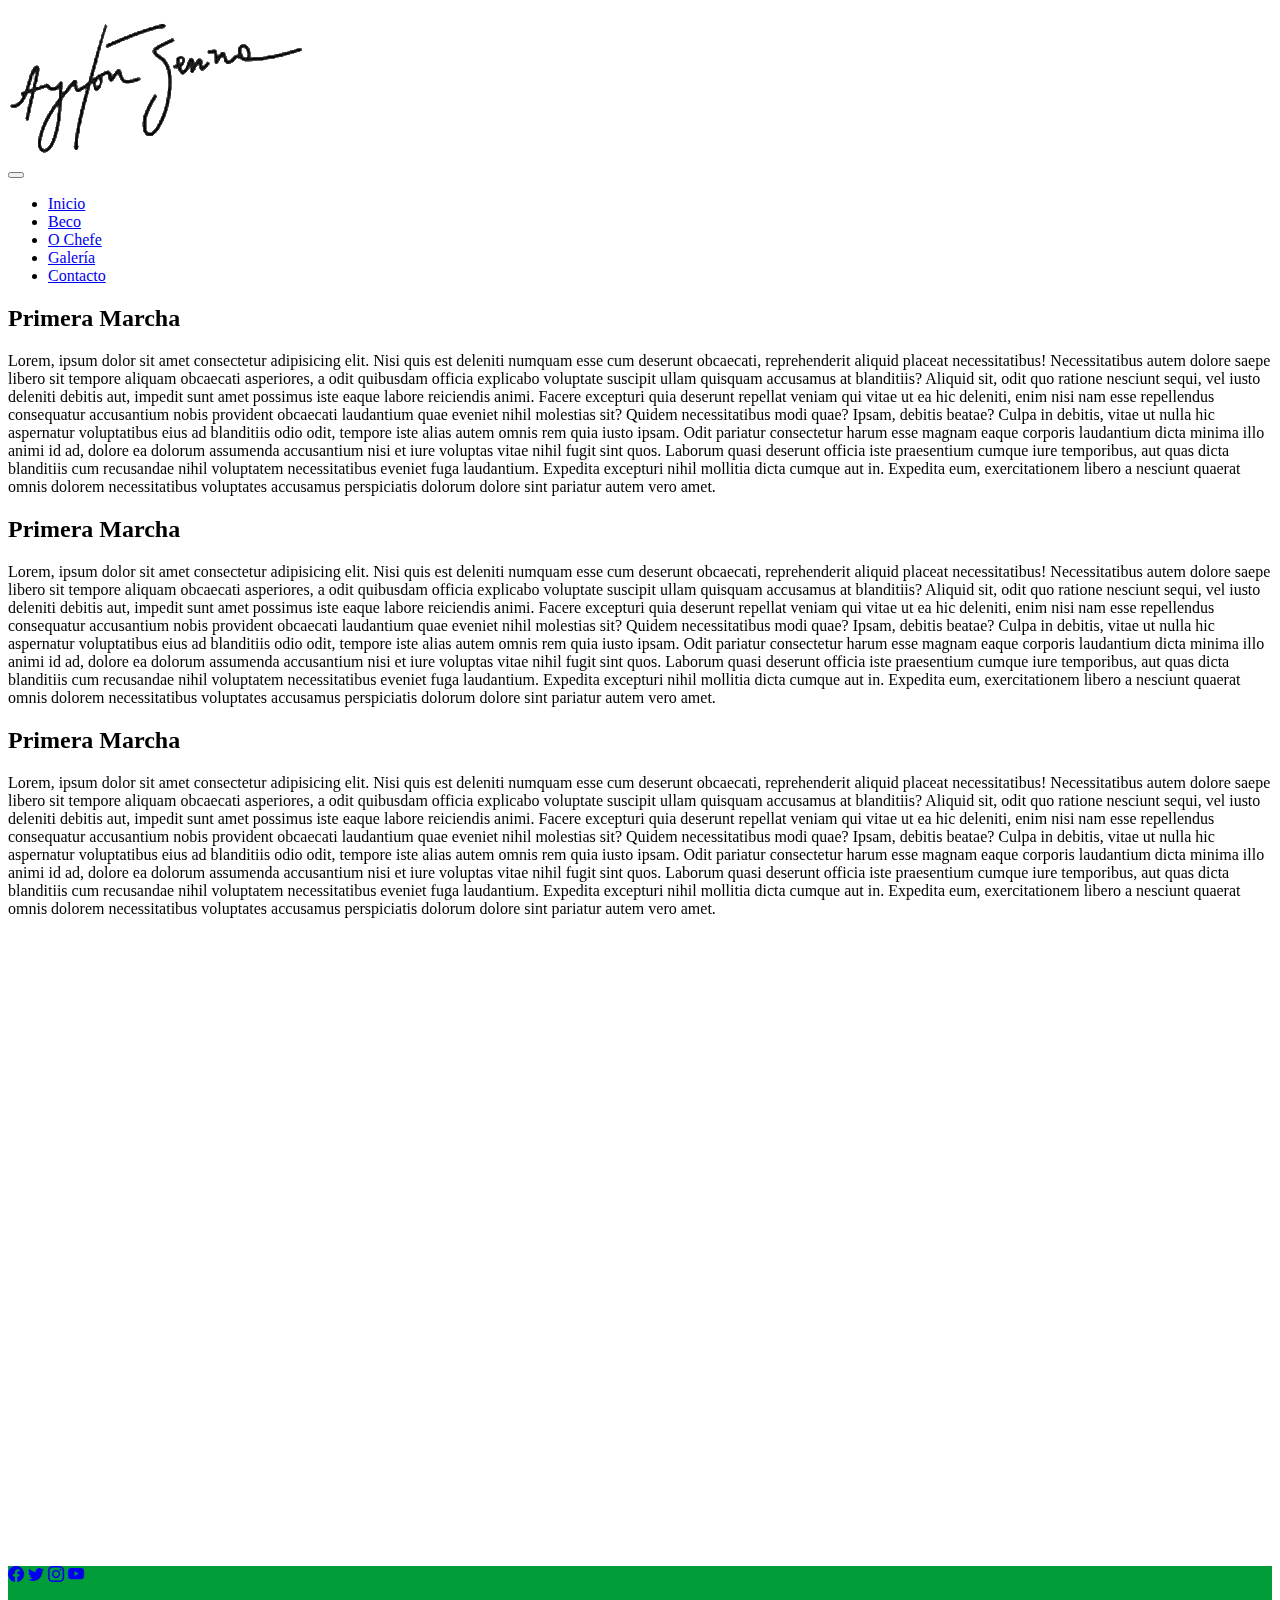
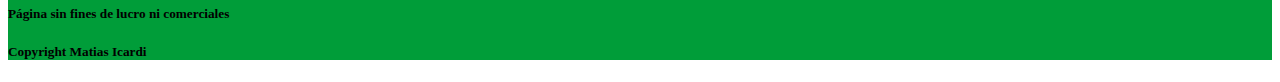
==== html/beco.html @ 0c4ea131 "primera subida" ====
<!DOCTYPE html>
<html lang="en">
<head>
    <meta charset="UTF-8">
    <meta http-equiv="X-UA-Compatible" content="IE=edge">
    <meta name="viewport" content="width=device-width, initial-scale=1.0">
    <!-- CSS only -->
    <link href="https://cdn.jsdelivr.net/npm/bootstrap@5.2.1/dist/css/bootstrap.min.css" rel="stylesheet" integrity="sha384-iYQeCzEYFbKjA/T2uDLTpkwGzCiq6soy8tYaI1GyVh/UjpbCx/TYkiZhlZB6+fzT" crossorigin="anonymous">
    <link rel="stylesheet" href="https://cdn.jsdelivr.net/npm/bootstrap-icons@1.9.1/font/bootstrap-icons.css">
    <link rel="stylesheet" href="https://cdnjs.cloudflare.com/ajax/libs/animate.css/4.1.1/animate.min.css"/>
    <link href="https://unpkg.com/aos@2.3.1/dist/aos.css" rel="stylesheet">
    <link rel="preconnect" href="https://fonts.googleapis.com">
    <link rel="preconnect" href="https://fonts.gstatic.com" crossorigin>
    <link href="https://fonts.googleapis.com/css2?family=Michroma&family=Oswald:wght@300&display=swap" rel="stylesheet">
    <link rel="icon" href="./assets/favicon-32x32.png">
    <link rel="stylesheet" href="../css/estilo.css">
    <title>Ayrton Senna</title>
</head>
<body>
    <header class="container-fluid d-flex justify-content-center">
        <img class="animate__animated animate__zoomIn" src="../assets/picwish-removebg-preview.png" alt="firma">
    </header>
    <nav class="navbar navbar-expand-lg">
      <div class="container-fluid">
        <button class="navbar-toggler" type="button" data-bs-toggle="collapse" data-bs-target="#navbarSupportedContent" aria-controls="navbarSupportedContent" aria-expanded="false" aria-label="Toggle navigation">
          <span class="navbar-toggler-icon"></span>
        </button>
        <div class="collapse navbar-collapse" id="navbarSupportedContent">
          <ul class="navbar-nav mx-auto mb-2 mb-lg-0">
            <li class="nav-item">
              <a class="nav-link" aria-current="page" href="../index.html">Inicio</a>
            </li>
            <li class="nav-item">
              <a class="nav-link" href="../html/beco.html">Beco</a>
            </li>
            <li class="nav-item"> 
              <a class="nav-link" href="../html/ochefe.html">O Chefe</a>
            </li>
            <li class="nav-item">
              <a class="nav-link" href="../html/galeria.html">Galería</a>
            </li>
            <li class="nav-item">
              <a class="nav-link" href="../html/contacto.html">Contacto</a>
            </li>
          </ul>
        </div>
      </div>
    </nav>
      <main>
        <div class="row">
          <div class="col-md-6" data-aos="fade-right"><h2>Primera Marcha</h2><p>Lorem, ipsum dolor sit amet consectetur adipisicing elit. Nisi quis est deleniti numquam esse cum deserunt obcaecati, reprehenderit aliquid placeat necessitatibus! Necessitatibus autem dolore saepe libero sit tempore aliquam obcaecati asperiores, a odit quibusdam officia explicabo voluptate suscipit ullam quisquam accusamus at blanditiis? Aliquid sit, odit quo ratione nesciunt sequi, vel iusto deleniti debitis aut, impedit sunt amet possimus iste eaque labore reiciendis animi. Facere excepturi quia deserunt repellat veniam qui vitae ut ea hic deleniti, enim nisi nam esse repellendus consequatur accusantium nobis provident obcaecati laudantium quae eveniet nihil molestias sit? Quidem necessitatibus modi quae? Ipsam, debitis beatae? Culpa in debitis, vitae ut nulla hic aspernatur voluptatibus eius ad blanditiis odio odit, tempore iste alias autem omnis rem quia iusto ipsam. Odit pariatur consectetur harum esse magnam eaque corporis laudantium dicta minima illo animi id ad, dolore ea dolorum assumenda accusantium nisi et iure voluptas vitae nihil fugit sint quos. Laborum quasi deserunt officia iste praesentium cumque iure temporibus, aut quas dicta blanditiis cum recusandae nihil voluptatem necessitatibus eveniet fuga laudantium. Expedita excepturi nihil mollitia dicta cumque aut in. Expedita eum, exercitationem libero a nesciunt quaerat omnis dolorem necessitatibus voluptates accusamus perspiciatis dolorum dolore sint pariatur autem vero amet.</p></div>
          <div class="col-md-6" data-aos="fade-left"><h2>Primera Marcha</h2><p>Lorem, ipsum dolor sit amet consectetur adipisicing elit. Nisi quis est deleniti numquam esse cum deserunt obcaecati, reprehenderit aliquid placeat necessitatibus! Necessitatibus autem dolore saepe libero sit tempore aliquam obcaecati asperiores, a odit quibusdam officia explicabo voluptate suscipit ullam quisquam accusamus at blanditiis? Aliquid sit, odit quo ratione nesciunt sequi, vel iusto deleniti debitis aut, impedit sunt amet possimus iste eaque labore reiciendis animi. Facere excepturi quia deserunt repellat veniam qui vitae ut ea hic deleniti, enim nisi nam esse repellendus consequatur accusantium nobis provident obcaecati laudantium quae eveniet nihil molestias sit? Quidem necessitatibus modi quae? Ipsam, debitis beatae? Culpa in debitis, vitae ut nulla hic aspernatur voluptatibus eius ad blanditiis odio odit, tempore iste alias autem omnis rem quia iusto ipsam. Odit pariatur consectetur harum esse magnam eaque corporis laudantium dicta minima illo animi id ad, dolore ea dolorum assumenda accusantium nisi et iure voluptas vitae nihil fugit sint quos. Laborum quasi deserunt officia iste praesentium cumque iure temporibus, aut quas dicta blanditiis cum recusandae nihil voluptatem necessitatibus eveniet fuga laudantium. Expedita excepturi nihil mollitia dicta cumque aut in. Expedita eum, exercitationem libero a nesciunt quaerat omnis dolorem necessitatibus voluptates accusamus perspiciatis dolorum dolore sint pariatur autem vero amet.</p></div>
        </div>
        <div class="row">
          <div class="col-md-6" data-aos="flip-left"><h2>Primera Marcha</h2><p>Lorem, ipsum dolor sit amet consectetur adipisicing elit. Nisi quis est deleniti numquam esse cum deserunt obcaecati, reprehenderit aliquid placeat necessitatibus! Necessitatibus autem dolore saepe libero sit tempore aliquam obcaecati asperiores, a odit quibusdam officia explicabo voluptate suscipit ullam quisquam accusamus at blanditiis? Aliquid sit, odit quo ratione nesciunt sequi, vel iusto deleniti debitis aut, impedit sunt amet possimus iste eaque labore reiciendis animi. Facere excepturi quia deserunt repellat veniam qui vitae ut ea hic deleniti, enim nisi nam esse repellendus consequatur accusantium nobis provident obcaecati laudantium quae eveniet nihil molestias sit? Quidem necessitatibus modi quae? Ipsam, debitis beatae? Culpa in debitis, vitae ut nulla hic aspernatur voluptatibus eius ad blanditiis odio odit, tempore iste alias autem omnis rem quia iusto ipsam. Odit pariatur consectetur harum esse magnam eaque corporis laudantium dicta minima illo animi id ad, dolore ea dolorum assumenda accusantium nisi et iure voluptas vitae nihil fugit sint quos. Laborum quasi deserunt officia iste praesentium cumque iure temporibus, aut quas dicta blanditiis cum recusandae nihil voluptatem necessitatibus eveniet fuga laudantium. Expedita excepturi nihil mollitia dicta cumque aut in. Expedita eum, exercitationem libero a nesciunt quaerat omnis dolorem necessitatibus voluptates accusamus perspiciatis dolorum dolore sint pariatur autem vero amet.</p></div>
          <div class="col-md-6" data-aos="flip-right"><h2>Primera Marcha</h2><p>Lorem, ipsum dolor sit amet consectetur adipisicing elit. Nisi quis est deleniti numquam esse cum deserunt obcaecati, reprehenderit aliquid placeat necessitatibus! Necessitatibus autem dolore saepe libero sit tempore aliquam obcaecati asperiores, a odit quibusdam officia explicabo voluptate suscipit ullam quisquam accusamus at blanditiis? Aliquid sit, odit quo ratione nesciunt sequi, vel iusto deleniti debitis aut, impedit sunt amet possimus iste eaque labore reiciendis animi. Facere excepturi quia deserunt repellat veniam qui vitae ut ea hic deleniti, enim nisi nam esse repellendus consequatur accusantium nobis provident obcaecati laudantium quae eveniet nihil molestias sit? Quidem necessitatibus modi quae? Ipsam, debitis beatae? Culpa in debitis, vitae ut nulla hic aspernatur voluptatibus eius ad blanditiis odio odit, tempore iste alias autem omnis rem quia iusto ipsam. Odit pariatur consectetur harum esse magnam eaque corporis laudantium dicta minima illo animi id ad, dolore ea dolorum assumenda accusantium nisi et iure voluptas vitae nihil fugit sint quos. Laborum quasi deserunt officia iste praesentium cumque iure temporibus, aut quas dicta blanditiis cum recusandae nihil voluptatem necessitatibus eveniet fuga laudantium. Expedita excepturi nihil mollitia dicta cumque aut in. Expedita eum, exercitationem libero a nesciunt quaerat omnis dolorem necessitatibus voluptates accusamus perspiciatis dolorum dolore sint pariatur autem vero amet.</p></div>
        </div>
        <div class="row">
          <div class="col-md-6" data-aos="flip-down"><h2>Primera Marcha</h2><p>Lorem, ipsum dolor sit amet consectetur adipisicing elit. Nisi quis est deleniti numquam esse cum deserunt obcaecati, reprehenderit aliquid placeat necessitatibus! Necessitatibus autem dolore saepe libero sit tempore aliquam obcaecati asperiores, a odit quibusdam officia explicabo voluptate suscipit ullam quisquam accusamus at blanditiis? Aliquid sit, odit quo ratione nesciunt sequi, vel iusto deleniti debitis aut, impedit sunt amet possimus iste eaque labore reiciendis animi. Facere excepturi quia deserunt repellat veniam qui vitae ut ea hic deleniti, enim nisi nam esse repellendus consequatur accusantium nobis provident obcaecati laudantium quae eveniet nihil molestias sit? Quidem necessitatibus modi quae? Ipsam, debitis beatae? Culpa in debitis, vitae ut nulla hic aspernatur voluptatibus eius ad blanditiis odio odit, tempore iste alias autem omnis rem quia iusto ipsam. Odit pariatur consectetur harum esse magnam eaque corporis laudantium dicta minima illo animi id ad, dolore ea dolorum assumenda accusantium nisi et iure voluptas vitae nihil fugit sint quos. Laborum quasi deserunt officia iste praesentium cumque iure temporibus, aut quas dicta blanditiis cum recusandae nihil voluptatem necessitatibus eveniet fuga laudantium. Expedita excepturi nihil mollitia dicta cumque aut in. Expedita eum, exercitationem libero a nesciunt quaerat omnis dolorem necessitatibus voluptates accusamus perspiciatis dolorum dolore sint pariatur autem vero amet.</p></div>
          <div class="col-md-6" data-aos="flip-down"><h2>Primera Marcha</h2><p>Lorem, ipsum dolor sit amet consectetur adipisicing elit. Nisi quis est deleniti numquam esse cum deserunt obcaecati, reprehenderit aliquid placeat necessitatibus! Necessitatibus autem dolore saepe libero sit tempore aliquam obcaecati asperiores, a odit quibusdam officia explicabo voluptate suscipit ullam quisquam accusamus at blanditiis? Aliquid sit, odit quo ratione nesciunt sequi, vel iusto deleniti debitis aut, impedit sunt amet possimus iste eaque labore reiciendis animi. Facere excepturi quia deserunt repellat veniam qui vitae ut ea hic deleniti, enim nisi nam esse repellendus consequatur accusantium nobis provident obcaecati laudantium quae eveniet nihil molestias sit? Quidem necessitatibus modi quae? Ipsam, debitis beatae? Culpa in debitis, vitae ut nulla hic aspernatur voluptatibus eius ad blanditiis odio odit, tempore iste alias autem omnis rem quia iusto ipsam. Odit pariatur consectetur harum esse magnam eaque corporis laudantium dicta minima illo animi id ad, dolore ea dolorum assumenda accusantium nisi et iure voluptas vitae nihil fugit sint quos. Laborum quasi deserunt officia iste praesentium cumque iure temporibus, aut quas dicta blanditiis cum recusandae nihil voluptatem necessitatibus eveniet fuga laudantium. Expedita excepturi nihil mollitia dicta cumque aut in. Expedita eum, exercitationem libero a nesciunt quaerat omnis dolorem necessitatibus voluptates accusamus perspiciatis dolorum dolore sint pariatur autem vero amet.</p></div>
        </div>
      </main>
      <footer style="background-color: rgb(0, 157, 57)">
        <span class="contenedorFacebook">
            <a href="https://www.facebook.com/oficialayrtonsenna" target="_blank"><i class="bi bi-facebook"></i></a>
           </span>
           <span class="contenedorTwitter">
           <a href="https://twitter.com/ayrtonsenna" target="_blank"><i class="bi bi-twitter"></i></a>
           </span>
           <span class="contenedorInstagram">
             <a href="https://www.instagram.com/oficialayrtonsenna/" target="_blank"><i class="bi bi-instagram"></i></a>
           </span>
           <span class="contenedorYoutube">
           <a href="https://www.youtube.com/channel/UCMNHx0v3CePF3RFNs3mr0vg" target="_blank"><i class="bi bi-youtube"></i></a>
           </span>
           <div>
            <h5>Página sin fines de lucro ni comerciales</h5>
           </div>
           <div>
            <h5>Copyright Matias Icardi</h5>
           </div>
    </footer>
    <script src="https://unpkg.com/aos@2.3.1/dist/aos.js"></script>
    <script>
      AOS.init();
    </script>
    <!-- JavaScript Bundle with Popper -->
    <script src="https://cdn.jsdelivr.net/npm/bootstrap@5.2.1/dist/js/bootstrap.bundle.min.js" integrity="sha384-u1OknCvxWvY5kfmNBILK2hRnQC3Pr17a+RTT6rIHI7NnikvbZlHgTPOOmMi466C8" crossorigin="anonymous"></script>        
</body>
</html>
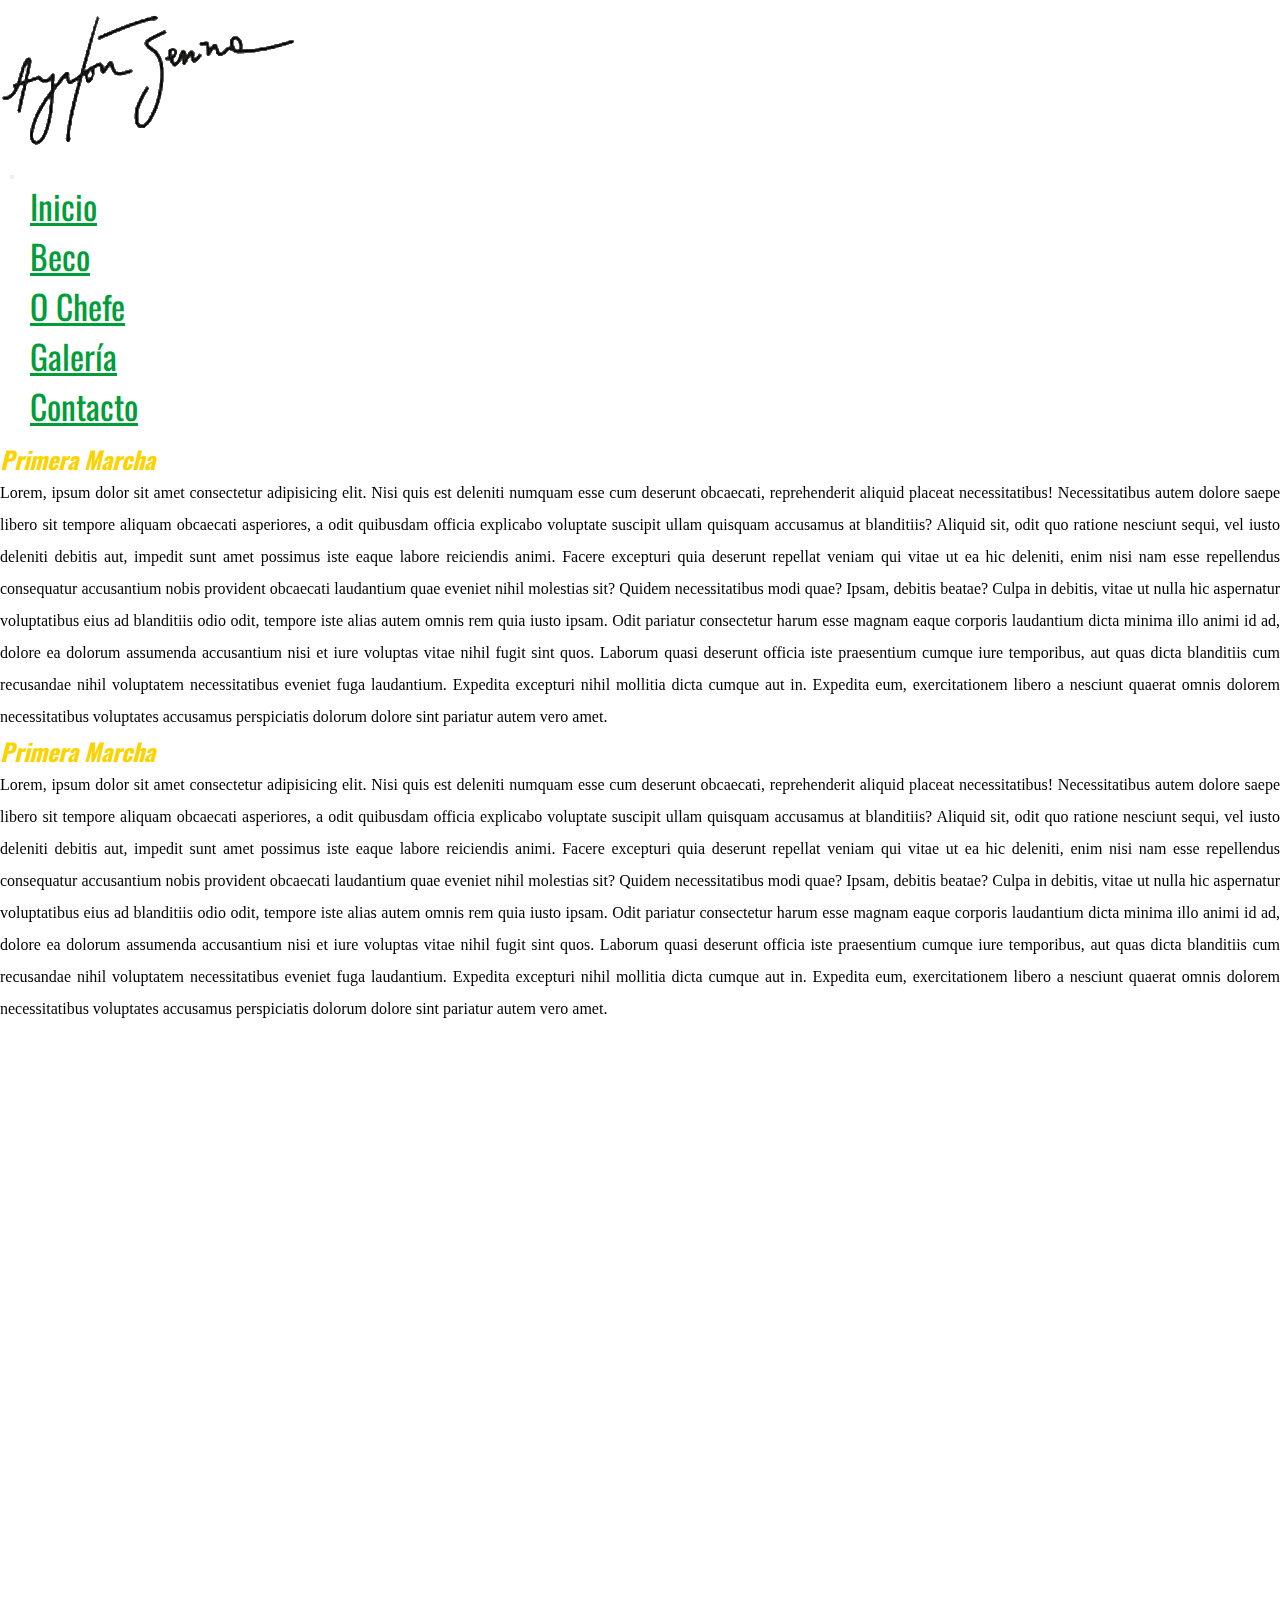
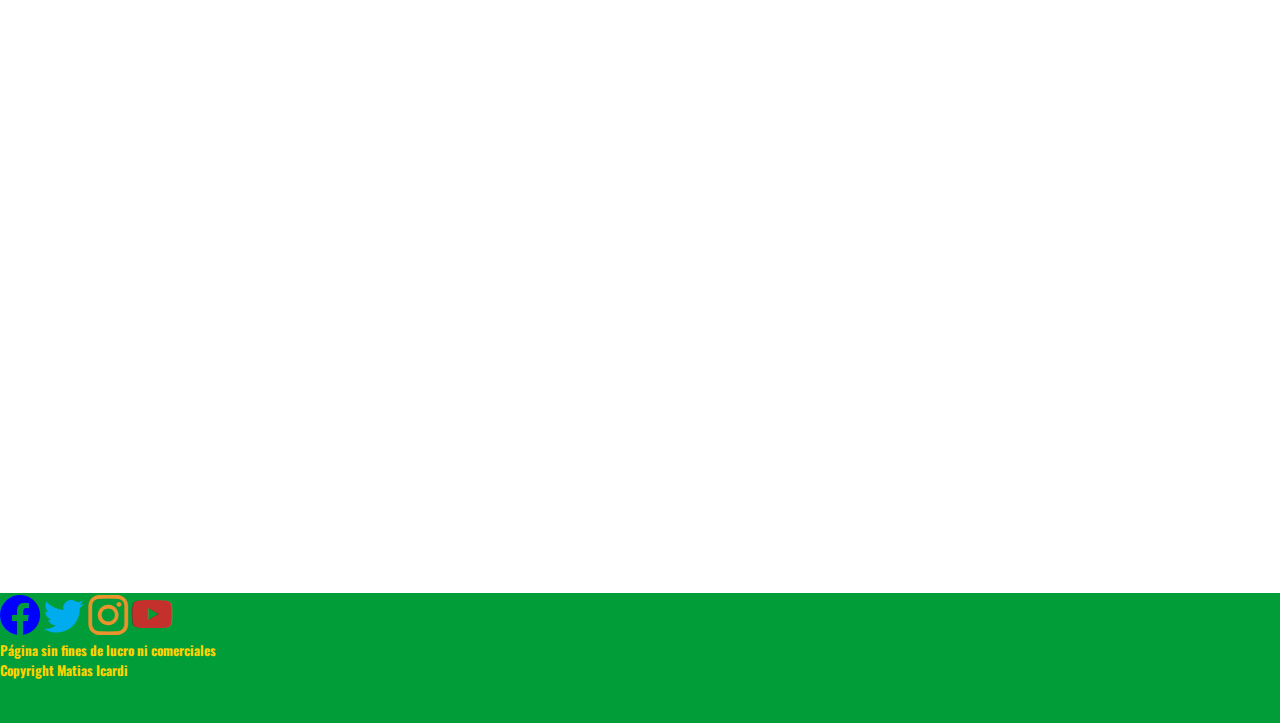
==== commit 34f83a2a: "css completo main" ====
--- a/html/beco.html
+++ b/html/beco.html
@@ -12,7 +12,7 @@
     <link rel="preconnect" href="https://fonts.googleapis.com">
     <link rel="preconnect" href="https://fonts.gstatic.com" crossorigin>
     <link href="https://fonts.googleapis.com/css2?family=Michroma&family=Oswald:wght@300&display=swap" rel="stylesheet">
-    <link rel="icon" href="./assets/favicon-32x32.png">
+    <link rel="icon" href="../assets/favicon-32x32.png">
     <link rel="stylesheet" href="../css/estilo.css">
     <title>Ayrton Senna</title>
 </head>
@@ -48,16 +48,16 @@
     </nav>
       <main>
         <div class="row">
-          <div class="col-md-6" data-aos="fade-right"><h2>Primera Marcha</h2><p>Lorem, ipsum dolor sit amet consectetur adipisicing elit. Nisi quis est deleniti numquam esse cum deserunt obcaecati, reprehenderit aliquid placeat necessitatibus! Necessitatibus autem dolore saepe libero sit tempore aliquam obcaecati asperiores, a odit quibusdam officia explicabo voluptate suscipit ullam quisquam accusamus at blanditiis? Aliquid sit, odit quo ratione nesciunt sequi, vel iusto deleniti debitis aut, impedit sunt amet possimus iste eaque labore reiciendis animi. Facere excepturi quia deserunt repellat veniam qui vitae ut ea hic deleniti, enim nisi nam esse repellendus consequatur accusantium nobis provident obcaecati laudantium quae eveniet nihil molestias sit? Quidem necessitatibus modi quae? Ipsam, debitis beatae? Culpa in debitis, vitae ut nulla hic aspernatur voluptatibus eius ad blanditiis odio odit, tempore iste alias autem omnis rem quia iusto ipsam. Odit pariatur consectetur harum esse magnam eaque corporis laudantium dicta minima illo animi id ad, dolore ea dolorum assumenda accusantium nisi et iure voluptas vitae nihil fugit sint quos. Laborum quasi deserunt officia iste praesentium cumque iure temporibus, aut quas dicta blanditiis cum recusandae nihil voluptatem necessitatibus eveniet fuga laudantium. Expedita excepturi nihil mollitia dicta cumque aut in. Expedita eum, exercitationem libero a nesciunt quaerat omnis dolorem necessitatibus voluptates accusamus perspiciatis dolorum dolore sint pariatur autem vero amet.</p></div>
-          <div class="col-md-6" data-aos="fade-left"><h2>Primera Marcha</h2><p>Lorem, ipsum dolor sit amet consectetur adipisicing elit. Nisi quis est deleniti numquam esse cum deserunt obcaecati, reprehenderit aliquid placeat necessitatibus! Necessitatibus autem dolore saepe libero sit tempore aliquam obcaecati asperiores, a odit quibusdam officia explicabo voluptate suscipit ullam quisquam accusamus at blanditiis? Aliquid sit, odit quo ratione nesciunt sequi, vel iusto deleniti debitis aut, impedit sunt amet possimus iste eaque labore reiciendis animi. Facere excepturi quia deserunt repellat veniam qui vitae ut ea hic deleniti, enim nisi nam esse repellendus consequatur accusantium nobis provident obcaecati laudantium quae eveniet nihil molestias sit? Quidem necessitatibus modi quae? Ipsam, debitis beatae? Culpa in debitis, vitae ut nulla hic aspernatur voluptatibus eius ad blanditiis odio odit, tempore iste alias autem omnis rem quia iusto ipsam. Odit pariatur consectetur harum esse magnam eaque corporis laudantium dicta minima illo animi id ad, dolore ea dolorum assumenda accusantium nisi et iure voluptas vitae nihil fugit sint quos. Laborum quasi deserunt officia iste praesentium cumque iure temporibus, aut quas dicta blanditiis cum recusandae nihil voluptatem necessitatibus eveniet fuga laudantium. Expedita excepturi nihil mollitia dicta cumque aut in. Expedita eum, exercitationem libero a nesciunt quaerat omnis dolorem necessitatibus voluptates accusamus perspiciatis dolorum dolore sint pariatur autem vero amet.</p></div>
+          <div class="col-md-6" data-aos="fade-right"><h2 class="titulosBeco">Primera Marcha</h2><p class="textosBeco">Lorem, ipsum dolor sit amet consectetur adipisicing elit. Nisi quis est deleniti numquam esse cum deserunt obcaecati, reprehenderit aliquid placeat necessitatibus! Necessitatibus autem dolore saepe libero sit tempore aliquam obcaecati asperiores, a odit quibusdam officia explicabo voluptate suscipit ullam quisquam accusamus at blanditiis? Aliquid sit, odit quo ratione nesciunt sequi, vel iusto deleniti debitis aut, impedit sunt amet possimus iste eaque labore reiciendis animi. Facere excepturi quia deserunt repellat veniam qui vitae ut ea hic deleniti, enim nisi nam esse repellendus consequatur accusantium nobis provident obcaecati laudantium quae eveniet nihil molestias sit? Quidem necessitatibus modi quae? Ipsam, debitis beatae? Culpa in debitis, vitae ut nulla hic aspernatur voluptatibus eius ad blanditiis odio odit, tempore iste alias autem omnis rem quia iusto ipsam. Odit pariatur consectetur harum esse magnam eaque corporis laudantium dicta minima illo animi id ad, dolore ea dolorum assumenda accusantium nisi et iure voluptas vitae nihil fugit sint quos. Laborum quasi deserunt officia iste praesentium cumque iure temporibus, aut quas dicta blanditiis cum recusandae nihil voluptatem necessitatibus eveniet fuga laudantium. Expedita excepturi nihil mollitia dicta cumque aut in. Expedita eum, exercitationem libero a nesciunt quaerat omnis dolorem necessitatibus voluptates accusamus perspiciatis dolorum dolore sint pariatur autem vero amet.</p></div>
+          <div class="col-md-6" data-aos="fade-left"><h2 class="titulosBeco">Primera Marcha</h2><p class="textosBeco">Lorem, ipsum dolor sit amet consectetur adipisicing elit. Nisi quis est deleniti numquam esse cum deserunt obcaecati, reprehenderit aliquid placeat necessitatibus! Necessitatibus autem dolore saepe libero sit tempore aliquam obcaecati asperiores, a odit quibusdam officia explicabo voluptate suscipit ullam quisquam accusamus at blanditiis? Aliquid sit, odit quo ratione nesciunt sequi, vel iusto deleniti debitis aut, impedit sunt amet possimus iste eaque labore reiciendis animi. Facere excepturi quia deserunt repellat veniam qui vitae ut ea hic deleniti, enim nisi nam esse repellendus consequatur accusantium nobis provident obcaecati laudantium quae eveniet nihil molestias sit? Quidem necessitatibus modi quae? Ipsam, debitis beatae? Culpa in debitis, vitae ut nulla hic aspernatur voluptatibus eius ad blanditiis odio odit, tempore iste alias autem omnis rem quia iusto ipsam. Odit pariatur consectetur harum esse magnam eaque corporis laudantium dicta minima illo animi id ad, dolore ea dolorum assumenda accusantium nisi et iure voluptas vitae nihil fugit sint quos. Laborum quasi deserunt officia iste praesentium cumque iure temporibus, aut quas dicta blanditiis cum recusandae nihil voluptatem necessitatibus eveniet fuga laudantium. Expedita excepturi nihil mollitia dicta cumque aut in. Expedita eum, exercitationem libero a nesciunt quaerat omnis dolorem necessitatibus voluptates accusamus perspiciatis dolorum dolore sint pariatur autem vero amet.</p></div>
         </div>
         <div class="row">
-          <div class="col-md-6" data-aos="flip-left"><h2>Primera Marcha</h2><p>Lorem, ipsum dolor sit amet consectetur adipisicing elit. Nisi quis est deleniti numquam esse cum deserunt obcaecati, reprehenderit aliquid placeat necessitatibus! Necessitatibus autem dolore saepe libero sit tempore aliquam obcaecati asperiores, a odit quibusdam officia explicabo voluptate suscipit ullam quisquam accusamus at blanditiis? Aliquid sit, odit quo ratione nesciunt sequi, vel iusto deleniti debitis aut, impedit sunt amet possimus iste eaque labore reiciendis animi. Facere excepturi quia deserunt repellat veniam qui vitae ut ea hic deleniti, enim nisi nam esse repellendus consequatur accusantium nobis provident obcaecati laudantium quae eveniet nihil molestias sit? Quidem necessitatibus modi quae? Ipsam, debitis beatae? Culpa in debitis, vitae ut nulla hic aspernatur voluptatibus eius ad blanditiis odio odit, tempore iste alias autem omnis rem quia iusto ipsam. Odit pariatur consectetur harum esse magnam eaque corporis laudantium dicta minima illo animi id ad, dolore ea dolorum assumenda accusantium nisi et iure voluptas vitae nihil fugit sint quos. Laborum quasi deserunt officia iste praesentium cumque iure temporibus, aut quas dicta blanditiis cum recusandae nihil voluptatem necessitatibus eveniet fuga laudantium. Expedita excepturi nihil mollitia dicta cumque aut in. Expedita eum, exercitationem libero a nesciunt quaerat omnis dolorem necessitatibus voluptates accusamus perspiciatis dolorum dolore sint pariatur autem vero amet.</p></div>
-          <div class="col-md-6" data-aos="flip-right"><h2>Primera Marcha</h2><p>Lorem, ipsum dolor sit amet consectetur adipisicing elit. Nisi quis est deleniti numquam esse cum deserunt obcaecati, reprehenderit aliquid placeat necessitatibus! Necessitatibus autem dolore saepe libero sit tempore aliquam obcaecati asperiores, a odit quibusdam officia explicabo voluptate suscipit ullam quisquam accusamus at blanditiis? Aliquid sit, odit quo ratione nesciunt sequi, vel iusto deleniti debitis aut, impedit sunt amet possimus iste eaque labore reiciendis animi. Facere excepturi quia deserunt repellat veniam qui vitae ut ea hic deleniti, enim nisi nam esse repellendus consequatur accusantium nobis provident obcaecati laudantium quae eveniet nihil molestias sit? Quidem necessitatibus modi quae? Ipsam, debitis beatae? Culpa in debitis, vitae ut nulla hic aspernatur voluptatibus eius ad blanditiis odio odit, tempore iste alias autem omnis rem quia iusto ipsam. Odit pariatur consectetur harum esse magnam eaque corporis laudantium dicta minima illo animi id ad, dolore ea dolorum assumenda accusantium nisi et iure voluptas vitae nihil fugit sint quos. Laborum quasi deserunt officia iste praesentium cumque iure temporibus, aut quas dicta blanditiis cum recusandae nihil voluptatem necessitatibus eveniet fuga laudantium. Expedita excepturi nihil mollitia dicta cumque aut in. Expedita eum, exercitationem libero a nesciunt quaerat omnis dolorem necessitatibus voluptates accusamus perspiciatis dolorum dolore sint pariatur autem vero amet.</p></div>
+          <div class="col-md-6" data-aos="flip-left"><h2 class="titulosBeco">Primera Marcha</h2><p class="textosBeco">Lorem, ipsum dolor sit amet consectetur adipisicing elit. Nisi quis est deleniti numquam esse cum deserunt obcaecati, reprehenderit aliquid placeat necessitatibus! Necessitatibus autem dolore saepe libero sit tempore aliquam obcaecati asperiores, a odit quibusdam officia explicabo voluptate suscipit ullam quisquam accusamus at blanditiis? Aliquid sit, odit quo ratione nesciunt sequi, vel iusto deleniti debitis aut, impedit sunt amet possimus iste eaque labore reiciendis animi. Facere excepturi quia deserunt repellat veniam qui vitae ut ea hic deleniti, enim nisi nam esse repellendus consequatur accusantium nobis provident obcaecati laudantium quae eveniet nihil molestias sit? Quidem necessitatibus modi quae? Ipsam, debitis beatae? Culpa in debitis, vitae ut nulla hic aspernatur voluptatibus eius ad blanditiis odio odit, tempore iste alias autem omnis rem quia iusto ipsam. Odit pariatur consectetur harum esse magnam eaque corporis laudantium dicta minima illo animi id ad, dolore ea dolorum assumenda accusantium nisi et iure voluptas vitae nihil fugit sint quos. Laborum quasi deserunt officia iste praesentium cumque iure temporibus, aut quas dicta blanditiis cum recusandae nihil voluptatem necessitatibus eveniet fuga laudantium. Expedita excepturi nihil mollitia dicta cumque aut in. Expedita eum, exercitationem libero a nesciunt quaerat omnis dolorem necessitatibus voluptates accusamus perspiciatis dolorum dolore sint pariatur autem vero amet.</p></div>
+          <div class="col-md-6" data-aos="flip-right"><h2 class="titulosBeco">Primera Marcha</h2><p class="textosBeco">Lorem, ipsum dolor sit amet consectetur adipisicing elit. Nisi quis est deleniti numquam esse cum deserunt obcaecati, reprehenderit aliquid placeat necessitatibus! Necessitatibus autem dolore saepe libero sit tempore aliquam obcaecati asperiores, a odit quibusdam officia explicabo voluptate suscipit ullam quisquam accusamus at blanditiis? Aliquid sit, odit quo ratione nesciunt sequi, vel iusto deleniti debitis aut, impedit sunt amet possimus iste eaque labore reiciendis animi. Facere excepturi quia deserunt repellat veniam qui vitae ut ea hic deleniti, enim nisi nam esse repellendus consequatur accusantium nobis provident obcaecati laudantium quae eveniet nihil molestias sit? Quidem necessitatibus modi quae? Ipsam, debitis beatae? Culpa in debitis, vitae ut nulla hic aspernatur voluptatibus eius ad blanditiis odio odit, tempore iste alias autem omnis rem quia iusto ipsam. Odit pariatur consectetur harum esse magnam eaque corporis laudantium dicta minima illo animi id ad, dolore ea dolorum assumenda accusantium nisi et iure voluptas vitae nihil fugit sint quos. Laborum quasi deserunt officia iste praesentium cumque iure temporibus, aut quas dicta blanditiis cum recusandae nihil voluptatem necessitatibus eveniet fuga laudantium. Expedita excepturi nihil mollitia dicta cumque aut in. Expedita eum, exercitationem libero a nesciunt quaerat omnis dolorem necessitatibus voluptates accusamus perspiciatis dolorum dolore sint pariatur autem vero amet.</p></div>
         </div>
         <div class="row">
-          <div class="col-md-6" data-aos="flip-down"><h2>Primera Marcha</h2><p>Lorem, ipsum dolor sit amet consectetur adipisicing elit. Nisi quis est deleniti numquam esse cum deserunt obcaecati, reprehenderit aliquid placeat necessitatibus! Necessitatibus autem dolore saepe libero sit tempore aliquam obcaecati asperiores, a odit quibusdam officia explicabo voluptate suscipit ullam quisquam accusamus at blanditiis? Aliquid sit, odit quo ratione nesciunt sequi, vel iusto deleniti debitis aut, impedit sunt amet possimus iste eaque labore reiciendis animi. Facere excepturi quia deserunt repellat veniam qui vitae ut ea hic deleniti, enim nisi nam esse repellendus consequatur accusantium nobis provident obcaecati laudantium quae eveniet nihil molestias sit? Quidem necessitatibus modi quae? Ipsam, debitis beatae? Culpa in debitis, vitae ut nulla hic aspernatur voluptatibus eius ad blanditiis odio odit, tempore iste alias autem omnis rem quia iusto ipsam. Odit pariatur consectetur harum esse magnam eaque corporis laudantium dicta minima illo animi id ad, dolore ea dolorum assumenda accusantium nisi et iure voluptas vitae nihil fugit sint quos. Laborum quasi deserunt officia iste praesentium cumque iure temporibus, aut quas dicta blanditiis cum recusandae nihil voluptatem necessitatibus eveniet fuga laudantium. Expedita excepturi nihil mollitia dicta cumque aut in. Expedita eum, exercitationem libero a nesciunt quaerat omnis dolorem necessitatibus voluptates accusamus perspiciatis dolorum dolore sint pariatur autem vero amet.</p></div>
-          <div class="col-md-6" data-aos="flip-down"><h2>Primera Marcha</h2><p>Lorem, ipsum dolor sit amet consectetur adipisicing elit. Nisi quis est deleniti numquam esse cum deserunt obcaecati, reprehenderit aliquid placeat necessitatibus! Necessitatibus autem dolore saepe libero sit tempore aliquam obcaecati asperiores, a odit quibusdam officia explicabo voluptate suscipit ullam quisquam accusamus at blanditiis? Aliquid sit, odit quo ratione nesciunt sequi, vel iusto deleniti debitis aut, impedit sunt amet possimus iste eaque labore reiciendis animi. Facere excepturi quia deserunt repellat veniam qui vitae ut ea hic deleniti, enim nisi nam esse repellendus consequatur accusantium nobis provident obcaecati laudantium quae eveniet nihil molestias sit? Quidem necessitatibus modi quae? Ipsam, debitis beatae? Culpa in debitis, vitae ut nulla hic aspernatur voluptatibus eius ad blanditiis odio odit, tempore iste alias autem omnis rem quia iusto ipsam. Odit pariatur consectetur harum esse magnam eaque corporis laudantium dicta minima illo animi id ad, dolore ea dolorum assumenda accusantium nisi et iure voluptas vitae nihil fugit sint quos. Laborum quasi deserunt officia iste praesentium cumque iure temporibus, aut quas dicta blanditiis cum recusandae nihil voluptatem necessitatibus eveniet fuga laudantium. Expedita excepturi nihil mollitia dicta cumque aut in. Expedita eum, exercitationem libero a nesciunt quaerat omnis dolorem necessitatibus voluptates accusamus perspiciatis dolorum dolore sint pariatur autem vero amet.</p></div>
+          <div class="col-md-6" data-aos="flip-down"><h2 class="titulosBeco">Primera Marcha</h2><p class="textosBeco">Lorem, ipsum dolor sit amet consectetur adipisicing elit. Nisi quis est deleniti numquam esse cum deserunt obcaecati, reprehenderit aliquid placeat necessitatibus! Necessitatibus autem dolore saepe libero sit tempore aliquam obcaecati asperiores, a odit quibusdam officia explicabo voluptate suscipit ullam quisquam accusamus at blanditiis? Aliquid sit, odit quo ratione nesciunt sequi, vel iusto deleniti debitis aut, impedit sunt amet possimus iste eaque labore reiciendis animi. Facere excepturi quia deserunt repellat veniam qui vitae ut ea hic deleniti, enim nisi nam esse repellendus consequatur accusantium nobis provident obcaecati laudantium quae eveniet nihil molestias sit? Quidem necessitatibus modi quae? Ipsam, debitis beatae? Culpa in debitis, vitae ut nulla hic aspernatur voluptatibus eius ad blanditiis odio odit, tempore iste alias autem omnis rem quia iusto ipsam. Odit pariatur consectetur harum esse magnam eaque corporis laudantium dicta minima illo animi id ad, dolore ea dolorum assumenda accusantium nisi et iure voluptas vitae nihil fugit sint quos. Laborum quasi deserunt officia iste praesentium cumque iure temporibus, aut quas dicta blanditiis cum recusandae nihil voluptatem necessitatibus eveniet fuga laudantium. Expedita excepturi nihil mollitia dicta cumque aut in. Expedita eum, exercitationem libero a nesciunt quaerat omnis dolorem necessitatibus voluptates accusamus perspiciatis dolorum dolore sint pariatur autem vero amet.</p></div>
+          <div class="col-md-6" data-aos="flip-down"><h2 class="titulosBeco">Primera Marcha</h2><p class="textosBeco">Lorem, ipsum dolor sit amet consectetur adipisicing elit. Nisi quis est deleniti numquam esse cum deserunt obcaecati, reprehenderit aliquid placeat necessitatibus! Necessitatibus autem dolore saepe libero sit tempore aliquam obcaecati asperiores, a odit quibusdam officia explicabo voluptate suscipit ullam quisquam accusamus at blanditiis? Aliquid sit, odit quo ratione nesciunt sequi, vel iusto deleniti debitis aut, impedit sunt amet possimus iste eaque labore reiciendis animi. Facere excepturi quia deserunt repellat veniam qui vitae ut ea hic deleniti, enim nisi nam esse repellendus consequatur accusantium nobis provident obcaecati laudantium quae eveniet nihil molestias sit? Quidem necessitatibus modi quae? Ipsam, debitis beatae? Culpa in debitis, vitae ut nulla hic aspernatur voluptatibus eius ad blanditiis odio odit, tempore iste alias autem omnis rem quia iusto ipsam. Odit pariatur consectetur harum esse magnam eaque corporis laudantium dicta minima illo animi id ad, dolore ea dolorum assumenda accusantium nisi et iure voluptas vitae nihil fugit sint quos. Laborum quasi deserunt officia iste praesentium cumque iure temporibus, aut quas dicta blanditiis cum recusandae nihil voluptatem necessitatibus eveniet fuga laudantium. Expedita excepturi nihil mollitia dicta cumque aut in. Expedita eum, exercitationem libero a nesciunt quaerat omnis dolorem necessitatibus voluptates accusamus perspiciatis dolorum dolore sint pariatur autem vero amet.</p></div>
         </div>
       </main>
       <footer style="background-color: rgb(0, 157, 57)">
--- a/css/estilo.css
+++ b/css/estilo.css
@@ -0,0 +1,97 @@
+*{
+    margin: 0;
+    padding: 0;
+    box-sizing: border-box;
+}
+
+.navbar{
+    padding: 10px;
+}
+
+ul li{
+    padding-inline: 20px;
+}
+
+ul li .nav-link{
+    font-family: 'Oswald', sans-serif;
+    color: rgb(0, 157, 57);
+    font-size: 2.1rem;
+}
+
+.navbar .navbar-nav .nav-link:hover{
+    color: rgb(254, 210, 0);
+    transition:0.3s;
+    scale: 1.2;
+}
+
+@media screen and (max-width:991px){
+    .navbar{
+        padding: 5px;
+    }
+
+    ul li{
+        padding-inline: 10px;
+    }
+    
+    ul li .nav-link{
+        font-family: 'Oswald', sans-serif;
+        color: rgb(0, 157, 57);
+        font-size: 1rem;
+        display: inline-block;
+        padding: 10px;
+    }
+    
+    .navbar .navbar-nav .nav-link:hover{
+        color: rgb(254, 210, 0);
+        transition:0.3s;
+        scale: 1.2;
+    }
+}
+
+h1,h2,h3,h4,h5{
+    color: rgb(254, 210, 0);
+}
+
+h1,h3{
+    font-family: 'Michroma', sans-serif;
+}
+h2,h4,h5{
+    font-family: 'Oswald', sans-serif;
+}
+
+.titulosBeco{
+    font-weight: bold;
+    font-style: oblique;
+}
+
+.textosBeco{
+    line-height: 2em;
+    text-align: justify;
+}
+
+footer{
+    height: 130px;
+}
+
+.contenedorFacebook a{
+    font-size: 40px;
+    color: blue;
+}
+
+.contenedorTwitter a{
+    font-size: 40px;
+    color: rgb(0, 172, 238);
+}
+
+.contenedorInstagram a{
+    font-size: 40px;
+    color: rgb(232, 147, 43);
+}
+
+.contenedorYoutube a{
+    font-size: 40px;
+    color: rgb(196, 48, 43);
+}
+
+
+
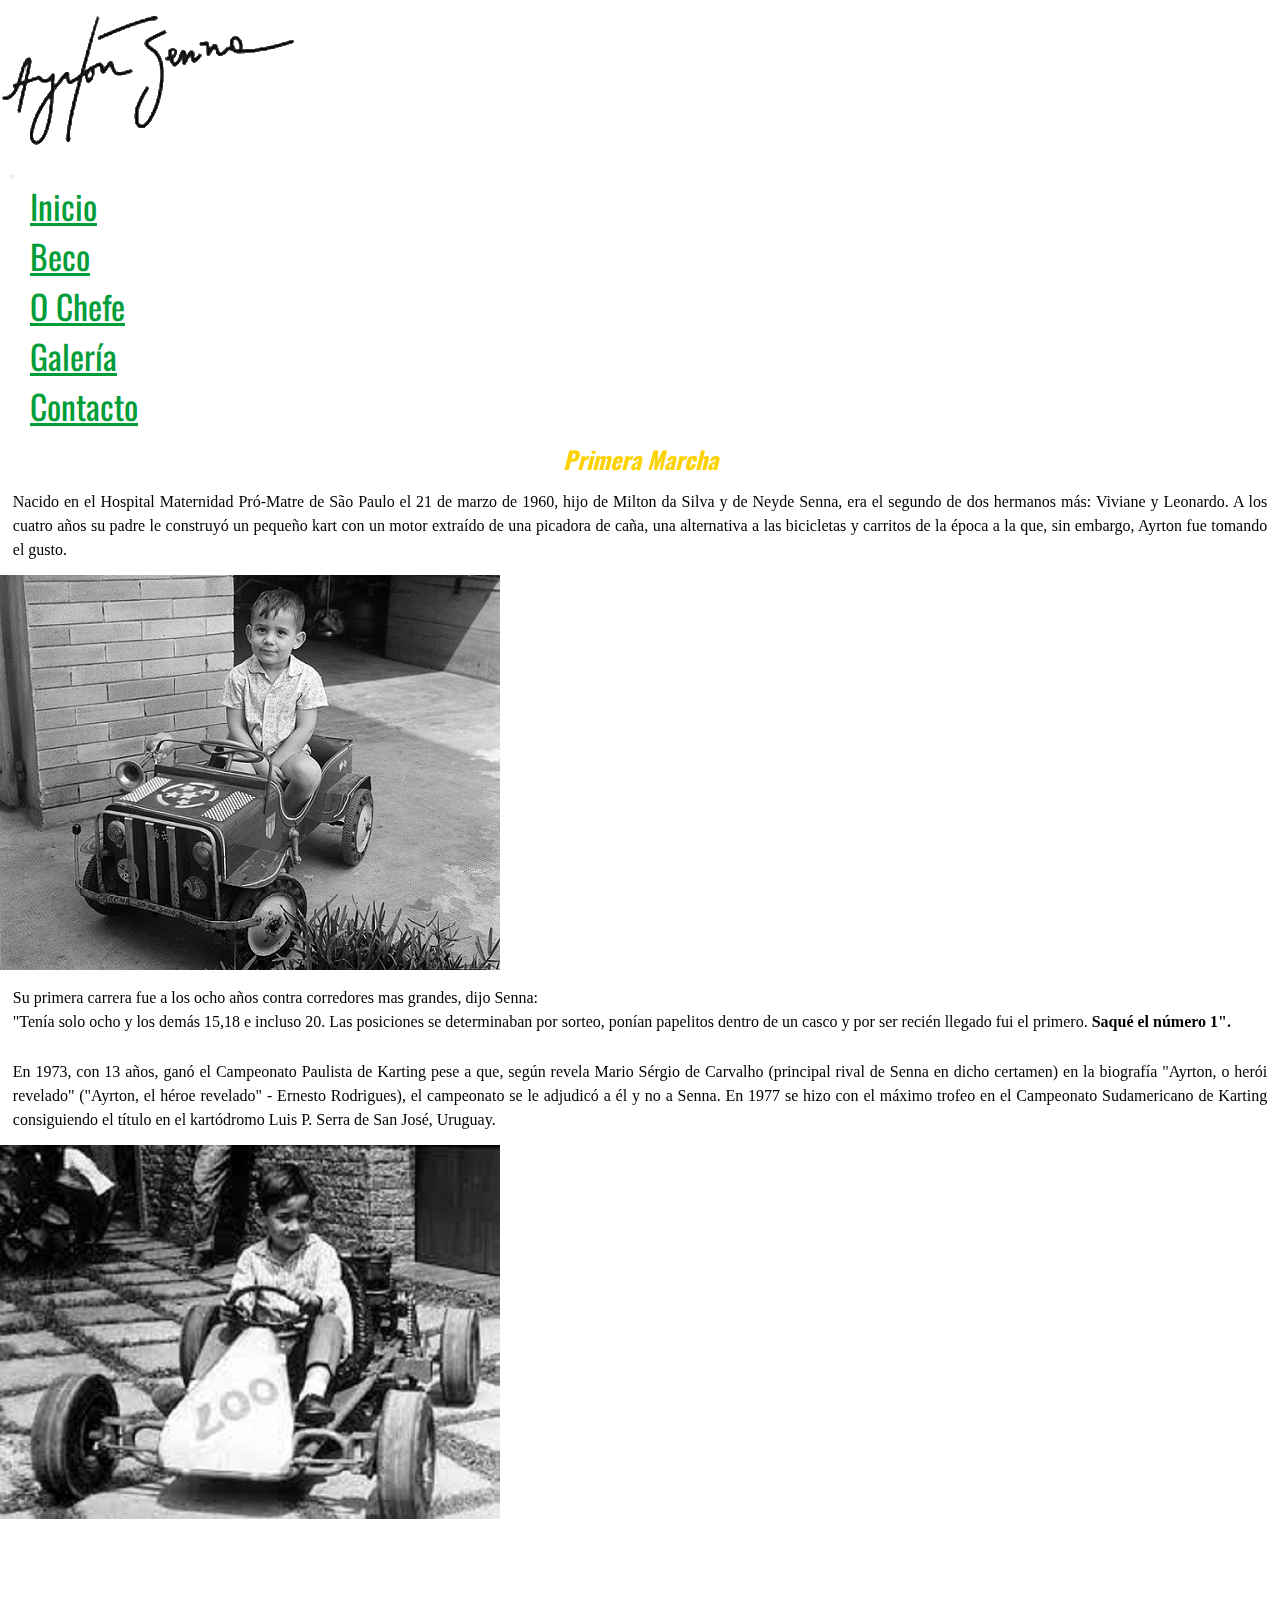
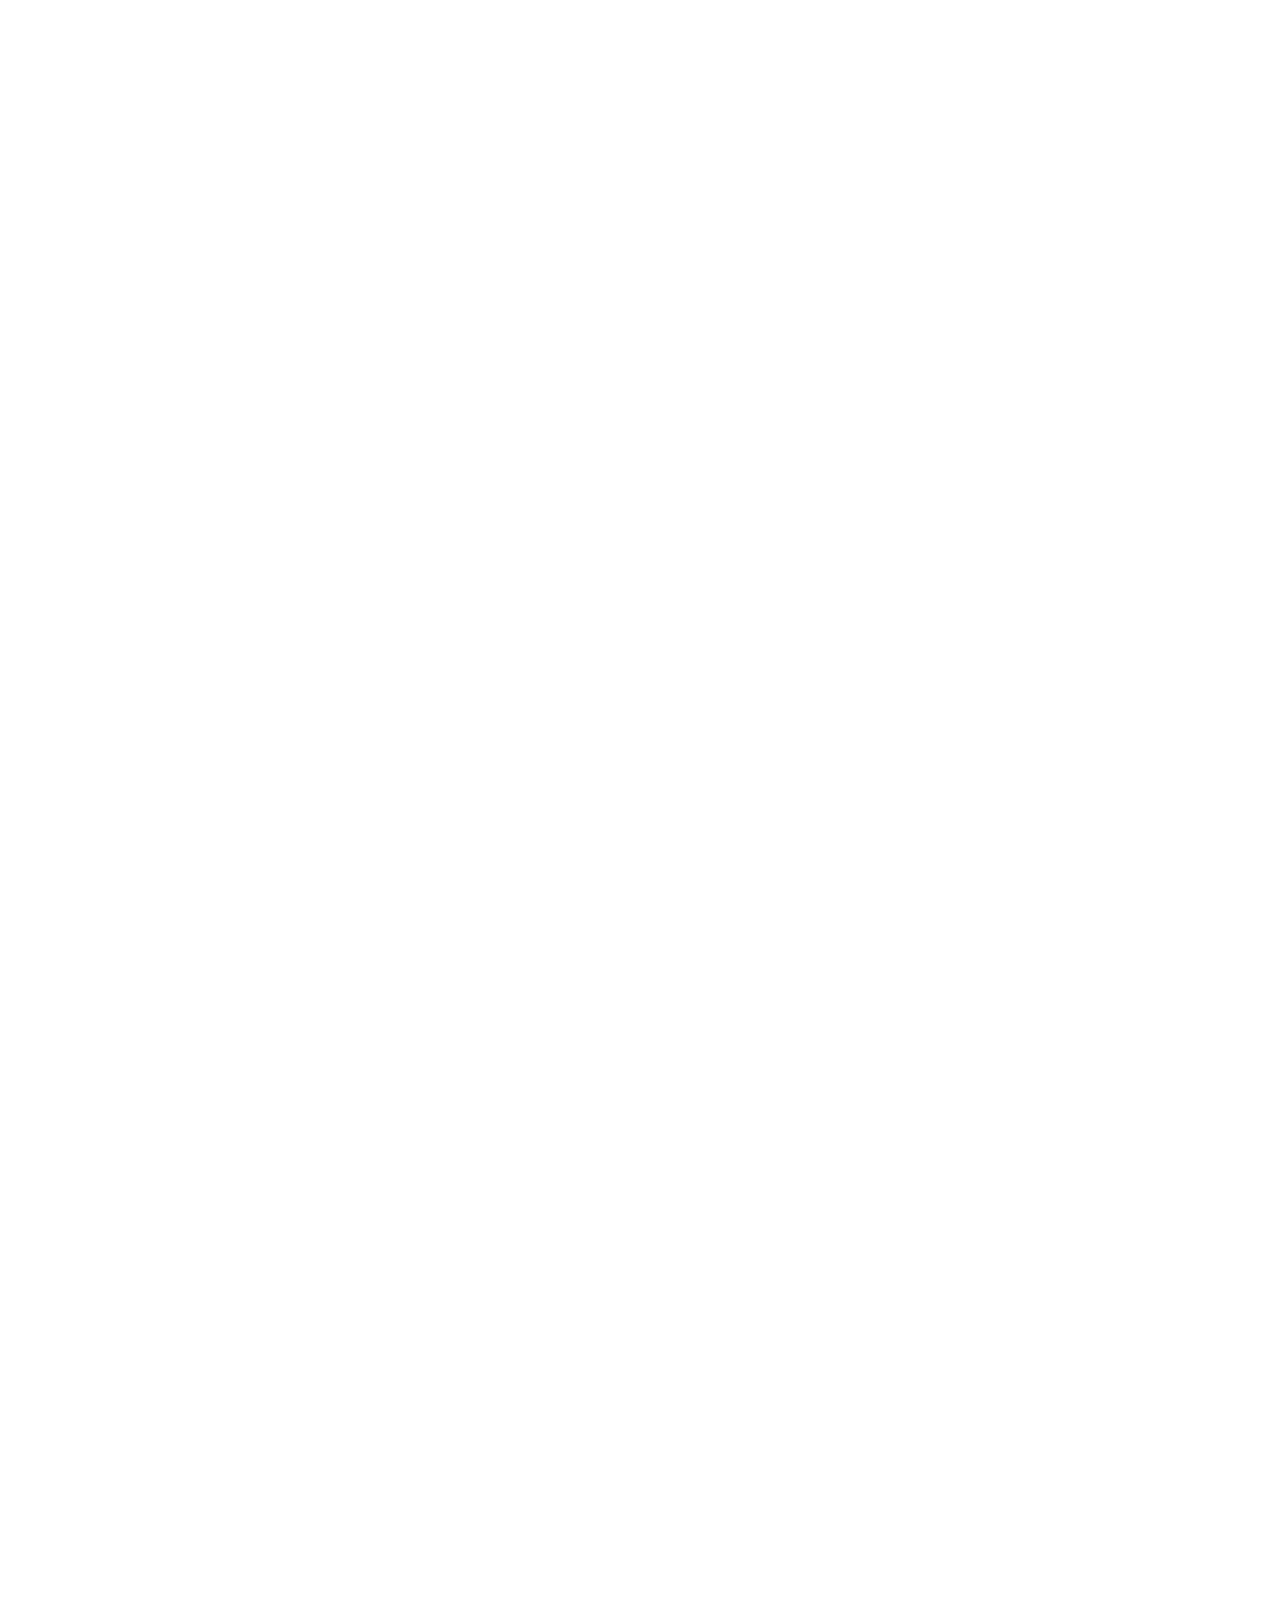
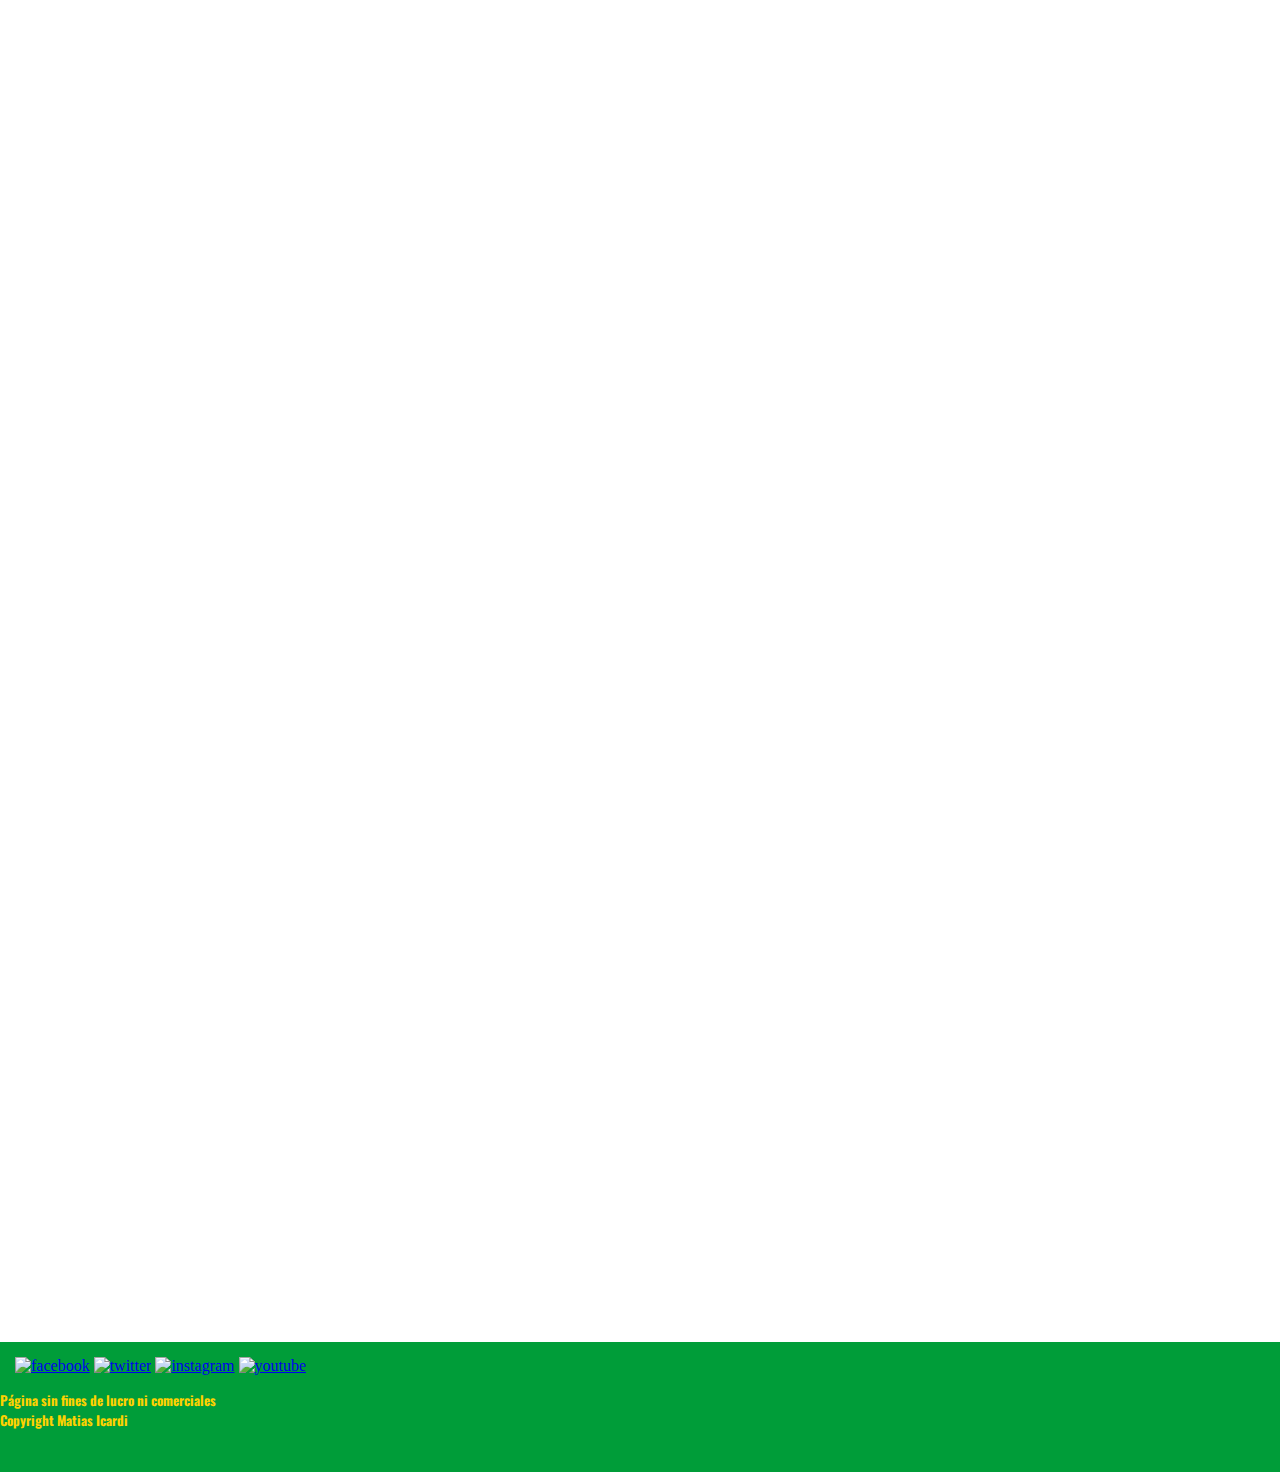
==== commit fddd7083: "contenido Beco" ====
--- a/html/beco.html
+++ b/html/beco.html
@@ -6,12 +6,11 @@
     <meta name="viewport" content="width=device-width, initial-scale=1.0">
     <!-- CSS only -->
     <link href="https://cdn.jsdelivr.net/npm/bootstrap@5.2.1/dist/css/bootstrap.min.css" rel="stylesheet" integrity="sha384-iYQeCzEYFbKjA/T2uDLTpkwGzCiq6soy8tYaI1GyVh/UjpbCx/TYkiZhlZB6+fzT" crossorigin="anonymous">
-    <link rel="stylesheet" href="https://cdn.jsdelivr.net/npm/bootstrap-icons@1.9.1/font/bootstrap-icons.css">
     <link rel="stylesheet" href="https://cdnjs.cloudflare.com/ajax/libs/animate.css/4.1.1/animate.min.css"/>
     <link href="https://unpkg.com/aos@2.3.1/dist/aos.css" rel="stylesheet">
     <link rel="preconnect" href="https://fonts.googleapis.com">
     <link rel="preconnect" href="https://fonts.gstatic.com" crossorigin>
-    <link href="https://fonts.googleapis.com/css2?family=Michroma&family=Oswald:wght@300&display=swap" rel="stylesheet">
+    <link href="https://fonts.googleapis.com/css2?family=Lato:ital,wght@1,300&family=Michroma&family=Oswald:wght@300&display=swap" rel="stylesheet">
     <link rel="icon" href="../assets/favicon-32x32.png">
     <link rel="stylesheet" href="../css/estilo.css">
     <title>Ayrton Senna</title>
@@ -48,31 +47,76 @@
     </nav>
       <main>
         <div class="row">
-          <div class="col-md-6" data-aos="fade-right"><h2 class="titulosBeco">Primera Marcha</h2><p class="textosBeco">Lorem, ipsum dolor sit amet consectetur adipisicing elit. Nisi quis est deleniti numquam esse cum deserunt obcaecati, reprehenderit aliquid placeat necessitatibus! Necessitatibus autem dolore saepe libero sit tempore aliquam obcaecati asperiores, a odit quibusdam officia explicabo voluptate suscipit ullam quisquam accusamus at blanditiis? Aliquid sit, odit quo ratione nesciunt sequi, vel iusto deleniti debitis aut, impedit sunt amet possimus iste eaque labore reiciendis animi. Facere excepturi quia deserunt repellat veniam qui vitae ut ea hic deleniti, enim nisi nam esse repellendus consequatur accusantium nobis provident obcaecati laudantium quae eveniet nihil molestias sit? Quidem necessitatibus modi quae? Ipsam, debitis beatae? Culpa in debitis, vitae ut nulla hic aspernatur voluptatibus eius ad blanditiis odio odit, tempore iste alias autem omnis rem quia iusto ipsam. Odit pariatur consectetur harum esse magnam eaque corporis laudantium dicta minima illo animi id ad, dolore ea dolorum assumenda accusantium nisi et iure voluptas vitae nihil fugit sint quos. Laborum quasi deserunt officia iste praesentium cumque iure temporibus, aut quas dicta blanditiis cum recusandae nihil voluptatem necessitatibus eveniet fuga laudantium. Expedita excepturi nihil mollitia dicta cumque aut in. Expedita eum, exercitationem libero a nesciunt quaerat omnis dolorem necessitatibus voluptates accusamus perspiciatis dolorum dolore sint pariatur autem vero amet.</p></div>
-          <div class="col-md-6" data-aos="fade-left"><h2 class="titulosBeco">Primera Marcha</h2><p class="textosBeco">Lorem, ipsum dolor sit amet consectetur adipisicing elit. Nisi quis est deleniti numquam esse cum deserunt obcaecati, reprehenderit aliquid placeat necessitatibus! Necessitatibus autem dolore saepe libero sit tempore aliquam obcaecati asperiores, a odit quibusdam officia explicabo voluptate suscipit ullam quisquam accusamus at blanditiis? Aliquid sit, odit quo ratione nesciunt sequi, vel iusto deleniti debitis aut, impedit sunt amet possimus iste eaque labore reiciendis animi. Facere excepturi quia deserunt repellat veniam qui vitae ut ea hic deleniti, enim nisi nam esse repellendus consequatur accusantium nobis provident obcaecati laudantium quae eveniet nihil molestias sit? Quidem necessitatibus modi quae? Ipsam, debitis beatae? Culpa in debitis, vitae ut nulla hic aspernatur voluptatibus eius ad blanditiis odio odit, tempore iste alias autem omnis rem quia iusto ipsam. Odit pariatur consectetur harum esse magnam eaque corporis laudantium dicta minima illo animi id ad, dolore ea dolorum assumenda accusantium nisi et iure voluptas vitae nihil fugit sint quos. Laborum quasi deserunt officia iste praesentium cumque iure temporibus, aut quas dicta blanditiis cum recusandae nihil voluptatem necessitatibus eveniet fuga laudantium. Expedita excepturi nihil mollitia dicta cumque aut in. Expedita eum, exercitationem libero a nesciunt quaerat omnis dolorem necessitatibus voluptates accusamus perspiciatis dolorum dolore sint pariatur autem vero amet.</p></div>
+          <div class="col-md-6" data-aos="fade-right">
+            <h2 class="titulosBeco">Primera Marcha</h2>
+              <p class="textosBeco">Nacido en el Hospital Maternidad Pró-Matre de São Paulo el 21 de marzo de 1960, hijo de Milton da Silva y de Neyde Senna, era el segundo de dos hermanos más: Viviane y Leonardo. A los cuatro años su padre le construyó un pequeño kart con un motor extraído de una picadora de caña, una alternativa a las bicicletas y carritos de la época a la que, sin embargo, Ayrton fue tomando el gusto.
+              </p>
+                <div class="container-fluid d-flex justify-content-center"><img class="img-fluid" src="../assets/kart.jpg" alt="kart"></div>
+              <p class="textosBeco">Su primera carrera fue a los ocho años contra corredores mas grandes, dijo Senna: <br> "Tenía solo ocho y los demás 15,18 e incluso 20. Las posiciones se determinaban por sorteo, ponían papelitos dentro de un casco y por ser recién llegado fui el primero.<strong> Saqué el número 1".</strong></p><p class="textosBeco">En 1973, con 13 años, ganó el Campeonato Paulista de Karting pese a que, según revela Mario Sérgio de Carvalho (principal rival de Senna en dicho certamen) en la biografía "Ayrton, o herói revelado" ("Ayrton, el héroe revelado" - Ernesto Rodrigues), el campeonato se le adjudicó a él y no a Senna. En 1977 se hizo con el máximo trofeo en el Campeonato Sudamericano de Karting consiguiendo el título en el kartódromo Luis P. Serra de San José, Uruguay.
+              </p>
+              <div class="container-fluid d-flex justify-content-center"><img class="img-fluid" src="../assets/infancia.jpg" alt="kart2"></div>
+          </div>
+          <div class="col-md-6" data-aos="fade-left">
+            <h2 class="titulosBeco">Segunda Marcha</h2>
+              <p class="textosBeco">En 1978 fue contratado por el equipo DAP - Italia - para el Campeonato Mundial de Karting, obteniendo dos subcampeonatos (1979 y 1980) y sería compañero del experimentado piloto británico Terry Fullerton, a quién destacó como el piloto con el que más disfruto correr.
+              </p>
+              <div class="container-fluid d-flex justify-content-center"><iframe width="560" height="315" src="https://www.youtube.com/embed/qYYIzDMJbpY" title="YouTube video player" frameborder="0" allow="accelerometer; autoplay; clipboard-write; encrypted-media; gyroscope; picture-in-picture" allowfullscreen></iframe></div>
+              <p class="textosBeco">«Tendría que regresar a 1978, 1979 y 1980, vine a Europa por primera vez para competir fuera de Brasil. Mi compañero de equipo Fullerton, se llamaba Fullerton. Él era muy experimentado y he disfrutado mucho conduciendo con él porque era rápido, consistente, para mí un piloto muy completo. Y era pura conducción; éramos sólo él y yo, no había política ni dinero en el medio. Tengo con él buenos recuerdos.»</p>
+              <p class="textosBeco">Su técnica superlativa para conducir bajo la lluvia se la debia a su etapa del kart, ya que según comento su hermana, en una ocasión Ayrton se paso varios dias intentando conducir en esas condiciones hasta perfeccionar su técnica. <br>
+              En 1981 Senna se trasladó a Inglaterra para comenzar su carrera en monoplazas, ganando el Campeonato RAC y Townsend-Thoreson de Fórmula Ford 1600 ese mismo año con el equipo Van Diemen. A pesar de ello, al principio no creía que seguiría en el automovilismo, y al final de la temporada, bajo la presión de sus padres sumado a la falta de patrocinio que permitiese su escalada rumbo a la Fórmula 1, planeaba regresar a Brasil. Antes de abandonar Inglaterra, recibio un ofrecimiento para continuar en la Fórmula Ford 2000 con el equipo Rushen Green Racing para la temporada siguiente. Ese año, 1982, gana el campeonato británico  y europeo de FF2000 ya con el apellido Senna, debido a que Silva era muy común en Brasil y difícil de pronunciar en Inglaterra.
+              En esa época ya usaba su particular e icónico casco amarillo con dos líneas, una verde y una oscura diseñado por el famoso pintor de cascos brasilero Sid Mosca.
+              <div class="container-fluid d-flex justify-content-center"><img class="img-fluid" src="../assets/casco.jpg" alt="casco"></div>
+              </p>
+          </div>
         </div>
         <div class="row">
-          <div class="col-md-6" data-aos="flip-left"><h2 class="titulosBeco">Primera Marcha</h2><p class="textosBeco">Lorem, ipsum dolor sit amet consectetur adipisicing elit. Nisi quis est deleniti numquam esse cum deserunt obcaecati, reprehenderit aliquid placeat necessitatibus! Necessitatibus autem dolore saepe libero sit tempore aliquam obcaecati asperiores, a odit quibusdam officia explicabo voluptate suscipit ullam quisquam accusamus at blanditiis? Aliquid sit, odit quo ratione nesciunt sequi, vel iusto deleniti debitis aut, impedit sunt amet possimus iste eaque labore reiciendis animi. Facere excepturi quia deserunt repellat veniam qui vitae ut ea hic deleniti, enim nisi nam esse repellendus consequatur accusantium nobis provident obcaecati laudantium quae eveniet nihil molestias sit? Quidem necessitatibus modi quae? Ipsam, debitis beatae? Culpa in debitis, vitae ut nulla hic aspernatur voluptatibus eius ad blanditiis odio odit, tempore iste alias autem omnis rem quia iusto ipsam. Odit pariatur consectetur harum esse magnam eaque corporis laudantium dicta minima illo animi id ad, dolore ea dolorum assumenda accusantium nisi et iure voluptas vitae nihil fugit sint quos. Laborum quasi deserunt officia iste praesentium cumque iure temporibus, aut quas dicta blanditiis cum recusandae nihil voluptatem necessitatibus eveniet fuga laudantium. Expedita excepturi nihil mollitia dicta cumque aut in. Expedita eum, exercitationem libero a nesciunt quaerat omnis dolorem necessitatibus voluptates accusamus perspiciatis dolorum dolore sint pariatur autem vero amet.</p></div>
-          <div class="col-md-6" data-aos="flip-right"><h2 class="titulosBeco">Primera Marcha</h2><p class="textosBeco">Lorem, ipsum dolor sit amet consectetur adipisicing elit. Nisi quis est deleniti numquam esse cum deserunt obcaecati, reprehenderit aliquid placeat necessitatibus! Necessitatibus autem dolore saepe libero sit tempore aliquam obcaecati asperiores, a odit quibusdam officia explicabo voluptate suscipit ullam quisquam accusamus at blanditiis? Aliquid sit, odit quo ratione nesciunt sequi, vel iusto deleniti debitis aut, impedit sunt amet possimus iste eaque labore reiciendis animi. Facere excepturi quia deserunt repellat veniam qui vitae ut ea hic deleniti, enim nisi nam esse repellendus consequatur accusantium nobis provident obcaecati laudantium quae eveniet nihil molestias sit? Quidem necessitatibus modi quae? Ipsam, debitis beatae? Culpa in debitis, vitae ut nulla hic aspernatur voluptatibus eius ad blanditiis odio odit, tempore iste alias autem omnis rem quia iusto ipsam. Odit pariatur consectetur harum esse magnam eaque corporis laudantium dicta minima illo animi id ad, dolore ea dolorum assumenda accusantium nisi et iure voluptas vitae nihil fugit sint quos. Laborum quasi deserunt officia iste praesentium cumque iure temporibus, aut quas dicta blanditiis cum recusandae nihil voluptatem necessitatibus eveniet fuga laudantium. Expedita excepturi nihil mollitia dicta cumque aut in. Expedita eum, exercitationem libero a nesciunt quaerat omnis dolorem necessitatibus voluptates accusamus perspiciatis dolorum dolore sint pariatur autem vero amet.</p></div>
+          <div class="col-md-6" data-aos="flip-left">
+            <h2 class="titulosBeco">Primera Marcha</h2>
+              <p class="textosBeco">En 1983 gano el campeonato británico de Fórmula 3 con el West Surrey Racing y obtuvo el triunfo en la inauguración del Grand Prix de F3 de Macao. Para ese momento ya era observado por varios equipos de F1 y realizó pruebas de pretemporada con Williams, McLaren, Brabham y Toleman.
+              </p>
+              <div class="container-fluid d-flex justify-content-center"><img class="img-fluid" src="../assets/williams.jpg" alt="williams"></div>
+              <p class="textosBeco">Durante la prueba con Williams rompió el record de pista de Donington Park para esa configuracion - 1:00.82 -, pero no tuvo chances de sumarse a un equipo "grande"; Williams (Rosberg-Laffite) y McLaren (Lauda-Prost) ya tenian sus parejas de pilotos confirmadas y Nelson Piquet había elegido a su amigo Roberto Moreno para Brabham; y termina firmando con Toleman. <br> 
+              En venezolano Jhonny Cecotto, bicampeón mundial de motociclismo, seria su compañero en el joven equipo inglés. Anotó su primer punto en la MAXIMA CATEGORÍA en el Gran Premio de Sudáfrica, segunda cita del campeonato, y repitió dos semanas después en el GP de Bélgica. En la sexta carrera, disputada en el elegante y mítico Principado de Mónaco, obtuvo el mejor resultado de la temporada. Partiendo de la 13° posición, y bajo una intensa lluvia, hizo gala de sus habilidades y fue avanzando en la grilla hasta ubicarse 2° en la vuelta 19 a mas de 20" del líder Alain Prost. Se lanzó a la persecución recortandole 1" por vuelta y superandolo en el giro 32, vuelta en la cual se mostro la bandera roja - indica que la competición debe detenerse por completo - y se contabilizaron las posiciones a la última vuelta completada por todos los pilotos (vuelta 31), cuando Prost todavía lideraba.
+              <div class="container-fluid d-flex justify-content-center"><img class="img-fluid" src="../assets/tolemanmonaco.jpg" alt="toleman">
+              </div>
+              <p class="textosBeco">Durante 1984 Ayrton también participó en una carrera de exhibición para celebrar la reinauguración del circuito de Nürburgring, que contó con la presencia de varios pilotos de Fórmula 1, cada uno de ellos condujo idénticos Mercedes-Benz 190E 2.3-16. Senna le ganó a Niki Lauda y a Carlos Reutemann.Después de la carrera Senna declaró: "Ahora sé que puedo hacerlo."</p>
+              <div class="container-fluid d-flex justify-content-center"><img class="img-fluid" src="../assets/Race-of-Champions-1984-6.jpeg" alt="raceofchampions">
+              </p>
+          </div>
+          <div class="col-md-6" data-aos="flip-right">
+            <h2 class="titulosBeco">Primera Marcha</h2>
+              <p>Lorem, ipsum dolor sit amet consectetur adipisicing elit. Nisi quis est deleniti numquam esse cum deserunt obcaecati, reprehenderit aliquid placeat necessitatibus! Necessitatibus autem dolore saepe libero sit tempore aliquam obcaecati asperiores, a odit quibusdam officia explicabo voluptate suscipit ullam quisquam accusamus at blanditiis? Aliquid sit, odit quo ratione nesciunt sequi, vel iusto deleniti debitis aut, impedit sunt amet possimus iste eaque labore reiciendis animi. Facere excepturi quia deserunt repellat veniam qui vitae ut ea hic deleniti, enim nisi nam esse repellendus consequatur accusantium nobis provident obcaecati laudantium quae eveniet nihil molestias sit? Quidem necessitatibus modi quae? Ipsam, debitis beatae? Culpa in debitis, vitae ut nulla hic aspernatur voluptatibus eius ad blanditiis odio odit, tempore iste alias autem omnis rem quia iusto ipsam. Odit pariatur consectetur harum esse magnam eaque corporis laudantium dicta minima illo animi id ad, dolore ea dolorum assumenda accusantium nisi et iure voluptas vitae nihil fugit sint quos. Laborum quasi deserunt officia iste praesentium cumque iure temporibus, aut quas dicta blanditiis cum recusandae nihil voluptatem necessitatibus eveniet fuga laudantium. Expedita excepturi nihil mollitia dicta cumque aut in. Expedita eum, exercitationem libero a nesciunt quaerat omnis dolorem necessitatibus voluptates accusamus perspiciatis dolorum dolore sint pariatur autem vero amet.
+              </p>
+          </div>
         </div>
         <div class="row">
-          <div class="col-md-6" data-aos="flip-down"><h2 class="titulosBeco">Primera Marcha</h2><p class="textosBeco">Lorem, ipsum dolor sit amet consectetur adipisicing elit. Nisi quis est deleniti numquam esse cum deserunt obcaecati, reprehenderit aliquid placeat necessitatibus! Necessitatibus autem dolore saepe libero sit tempore aliquam obcaecati asperiores, a odit quibusdam officia explicabo voluptate suscipit ullam quisquam accusamus at blanditiis? Aliquid sit, odit quo ratione nesciunt sequi, vel iusto deleniti debitis aut, impedit sunt amet possimus iste eaque labore reiciendis animi. Facere excepturi quia deserunt repellat veniam qui vitae ut ea hic deleniti, enim nisi nam esse repellendus consequatur accusantium nobis provident obcaecati laudantium quae eveniet nihil molestias sit? Quidem necessitatibus modi quae? Ipsam, debitis beatae? Culpa in debitis, vitae ut nulla hic aspernatur voluptatibus eius ad blanditiis odio odit, tempore iste alias autem omnis rem quia iusto ipsam. Odit pariatur consectetur harum esse magnam eaque corporis laudantium dicta minima illo animi id ad, dolore ea dolorum assumenda accusantium nisi et iure voluptas vitae nihil fugit sint quos. Laborum quasi deserunt officia iste praesentium cumque iure temporibus, aut quas dicta blanditiis cum recusandae nihil voluptatem necessitatibus eveniet fuga laudantium. Expedita excepturi nihil mollitia dicta cumque aut in. Expedita eum, exercitationem libero a nesciunt quaerat omnis dolorem necessitatibus voluptates accusamus perspiciatis dolorum dolore sint pariatur autem vero amet.</p></div>
-          <div class="col-md-6" data-aos="flip-down"><h2 class="titulosBeco">Primera Marcha</h2><p class="textosBeco">Lorem, ipsum dolor sit amet consectetur adipisicing elit. Nisi quis est deleniti numquam esse cum deserunt obcaecati, reprehenderit aliquid placeat necessitatibus! Necessitatibus autem dolore saepe libero sit tempore aliquam obcaecati asperiores, a odit quibusdam officia explicabo voluptate suscipit ullam quisquam accusamus at blanditiis? Aliquid sit, odit quo ratione nesciunt sequi, vel iusto deleniti debitis aut, impedit sunt amet possimus iste eaque labore reiciendis animi. Facere excepturi quia deserunt repellat veniam qui vitae ut ea hic deleniti, enim nisi nam esse repellendus consequatur accusantium nobis provident obcaecati laudantium quae eveniet nihil molestias sit? Quidem necessitatibus modi quae? Ipsam, debitis beatae? Culpa in debitis, vitae ut nulla hic aspernatur voluptatibus eius ad blanditiis odio odit, tempore iste alias autem omnis rem quia iusto ipsam. Odit pariatur consectetur harum esse magnam eaque corporis laudantium dicta minima illo animi id ad, dolore ea dolorum assumenda accusantium nisi et iure voluptas vitae nihil fugit sint quos. Laborum quasi deserunt officia iste praesentium cumque iure temporibus, aut quas dicta blanditiis cum recusandae nihil voluptatem necessitatibus eveniet fuga laudantium. Expedita excepturi nihil mollitia dicta cumque aut in. Expedita eum, exercitationem libero a nesciunt quaerat omnis dolorem necessitatibus voluptates accusamus perspiciatis dolorum dolore sint pariatur autem vero amet.</p></div>
+          <div class="col-md-6" data-aos="flip-down">
+            <h2 class="titulosBeco">Primera Marcha</h2>
+              <p class="textosBeco">Lorem, ipsum dolor sit amet consectetur adipisicing elit. Nisi quis est deleniti numquam esse cum deserunt obcaecati, reprehenderit aliquid placeat necessitatibus! Necessitatibus autem dolore saepe libero sit tempore aliquam obcaecati asperiores, a odit quibusdam officia explicabo voluptate suscipit ullam quisquam accusamus at blanditiis? Aliquid sit, odit quo ratione nesciunt sequi, vel iusto deleniti debitis aut, impedit sunt amet possimus iste eaque labore reiciendis animi. Facere excepturi quia deserunt repellat veniam qui vitae ut ea hic deleniti, enim nisi nam esse repellendus consequatur accusantium nobis provident obcaecati laudantium quae eveniet nihil molestias sit? Quidem necessitatibus modi quae? Ipsam, debitis beatae? Culpa in debitis, vitae ut nulla hic aspernatur voluptatibus eius ad blanditiis odio odit, tempore iste alias autem omnis rem quia iusto ipsam. Odit pariatur consectetur harum esse magnam eaque corporis laudantium dicta minima illo animi id ad, dolore ea dolorum assumenda accusantium nisi et iure voluptas vitae nihil fugit sint quos. Laborum quasi deserunt officia iste praesentium cumque iure temporibus, aut quas dicta blanditiis cum recusandae nihil voluptatem necessitatibus eveniet fuga laudantium. Expedita excepturi nihil mollitia dicta cumque aut in. Expedita eum, exercitationem libero a nesciunt quaerat omnis dolorem necessitatibus voluptates accusamus perspiciatis dolorum dolore sint pariatur autem vero amet.
+              </p>
+            </div>
+          <div class="col-md-6" data-aos="flip-down">
+            <h2 class="titulosBeco">Primera Marcha</h2>
+              <p class="textosBeco">Lorem, ipsum dolor sit amet consectetur adipisicing elit. Nisi quis est deleniti numquam esse cum deserunt obcaecati, reprehenderit aliquid placeat necessitatibus! Necessitatibus autem dolore saepe libero sit tempore aliquam obcaecati asperiores, a odit quibusdam officia explicabo voluptate suscipit ullam quisquam accusamus at blanditiis? Aliquid sit, odit quo ratione nesciunt sequi, vel iusto deleniti debitis aut, impedit sunt amet possimus iste eaque labore reiciendis animi. Facere excepturi quia deserunt repellat veniam qui vitae ut ea hic deleniti, enim nisi nam esse repellendus consequatur accusantium nobis provident obcaecati laudantium quae eveniet nihil molestias sit? Quidem necessitatibus modi quae? Ipsam, debitis beatae? Culpa in debitis, vitae ut nulla hic aspernatur voluptatibus eius ad blanditiis odio odit, tempore iste alias autem omnis rem quia iusto ipsam. Odit pariatur consectetur harum esse magnam eaque corporis laudantium dicta minima illo animi id ad, dolore ea dolorum assumenda accusantium nisi et iure voluptas vitae nihil fugit sint quos. Laborum quasi deserunt officia iste praesentium cumque iure temporibus, aut quas dicta blanditiis cum recusandae nihil voluptatem necessitatibus eveniet fuga laudantium. Expedita excepturi nihil mollitia dicta cumque aut in. Expedita eum, exercitationem libero a nesciunt quaerat omnis dolorem necessitatibus voluptates accusamus perspiciatis dolorum dolore sint pariatur autem vero amet.
+              </p>
+            </div>
         </div>
       </main>
       <footer style="background-color: rgb(0, 157, 57)">
-        <span class="contenedorFacebook">
-            <a href="https://www.facebook.com/oficialayrtonsenna" target="_blank"><i class="bi bi-facebook"></i></a>
-           </span>
-           <span class="contenedorTwitter">
-           <a href="https://twitter.com/ayrtonsenna" target="_blank"><i class="bi bi-twitter"></i></a>
-           </span>
-           <span class="contenedorInstagram">
-             <a href="https://www.instagram.com/oficialayrtonsenna/" target="_blank"><i class="bi bi-instagram"></i></a>
-           </span>
-           <span class="contenedorYoutube">
-           <a href="https://www.youtube.com/channel/UCMNHx0v3CePF3RFNs3mr0vg" target="_blank"><i class="bi bi-youtube"></i></a>
-           </span>
+        <div class="redes">
+          <span class="contenedorFacebook">
+              <a href="https://www.facebook.com/oficialayrtonsenna" target="_blank"><img src="../assets/facebook.ico" alt="facebook"></a>
+             </span>
+             <span class="contenedorTwitter">
+             <a href="https://twitter.com/ayrtonsenna" target="_blank"><img src="../assets/twitter.ico" alt="twitter"></img></a>
+             </span>
+             <span class="contenedorInstagram">
+               <a href="https://www.instagram.com/oficialayrtonsenna/" target="_blank"><img src="../assets/instagram.ico" alt="instagram"></img></a>
+             </span>
+             <span class="contenedorYoutube">
+             <a href="https://www.youtube.com/channel/UCMNHx0v3CePF3RFNs3mr0vg" target="_blank"><img src="../assets/youtube.ico" alt="youtube"></a>
+             </span>
+            </div>
            <div>
             <h5>Página sin fines de lucro ni comerciales</h5>
            </div>
--- a/css/estilo.css
+++ b/css/estilo.css
@@ -61,37 +61,24 @@
 
 .titulosBeco{
     font-weight: bold;
-    font-style: oblique;
+    font-style:italic;
+    text-align: center;
 }
 
 .textosBeco{
-    line-height: 2em;
+    line-height: 1.5em;
     text-align: justify;
+    padding: 0.8em;
 }
 
 footer{
     height: 130px;
 }
 
-.contenedorFacebook a{
-    font-size: 40px;
-    color: blue;
-}
-
-.contenedorTwitter a{
-    font-size: 40px;
-    color: rgb(0, 172, 238);
-}
-
-.contenedorInstagram a{
-    font-size: 40px;
-    color: rgb(232, 147, 43);
-}
-
-.contenedorYoutube a{
-    font-size: 40px;
-    color: rgb(196, 48, 43);
+.redes{
+    padding: 15px;
 }
 
 
 
+
